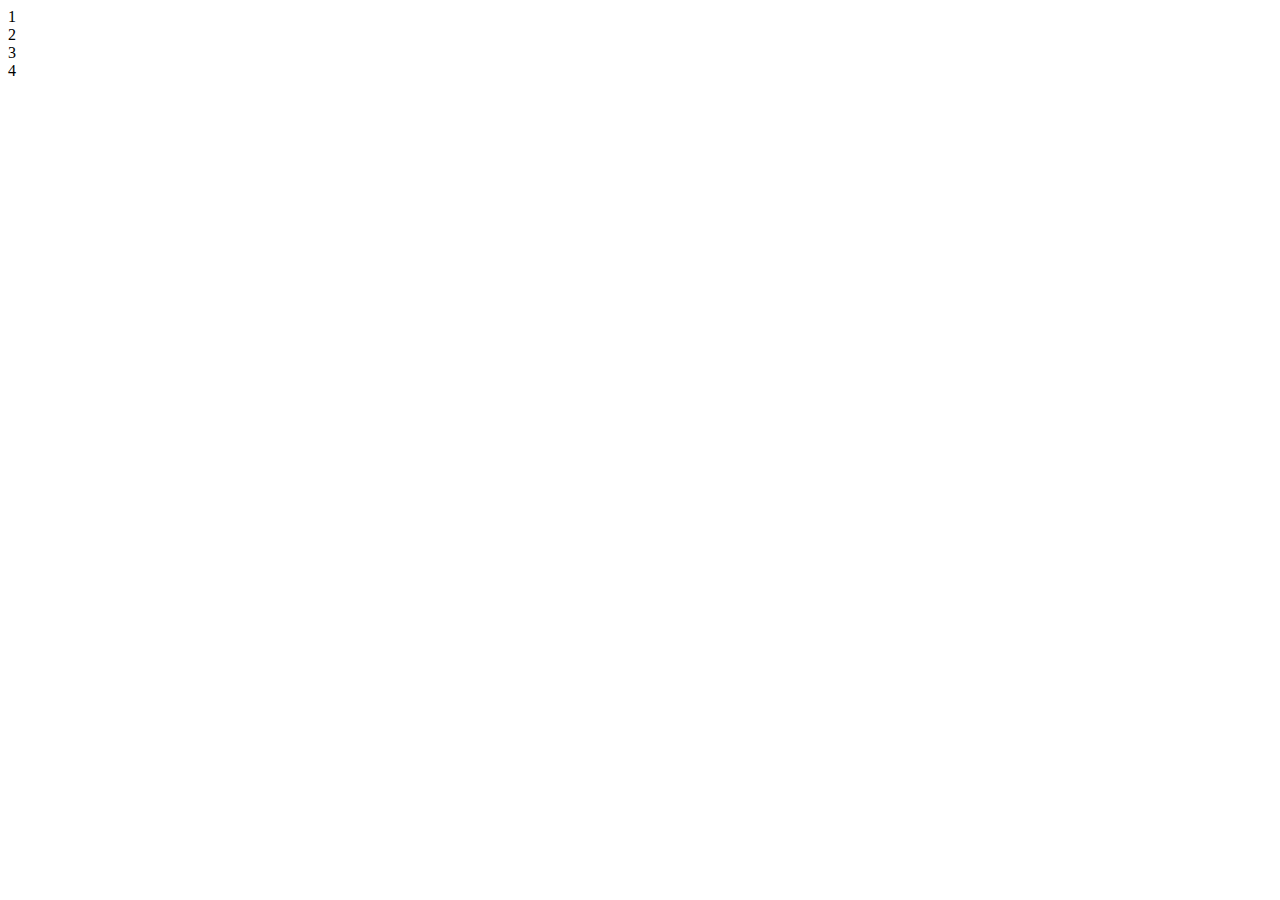
==== about.html @ 6e043f4a "Created an about page" ====
<!DOCTYPE html>
<html lang="en">
<head>
    <meta charset="UTF-8">
    <meta name="viewport" content="width=device-width, initial-scale=1.0">
    <title>About</title>
</head>
<body>
   <div>1</div>
   <div>2</div>
   <div>3</div>
   <div>4</div>
    </body>
</html>
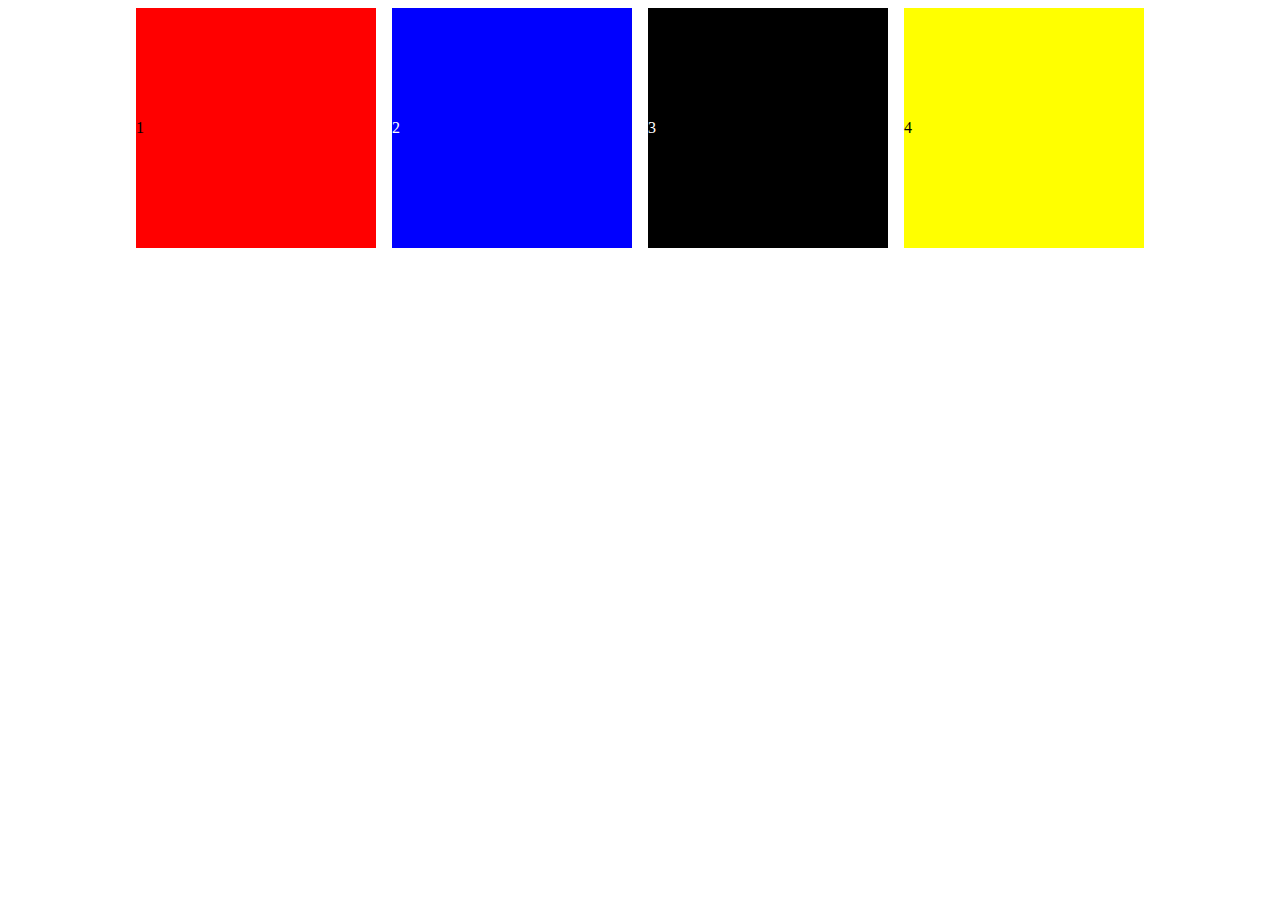
==== commit bcdaa3db: "moved file to styles directory" ====
--- a/about.html
+++ b/about.html
@@ -3,6 +3,7 @@
 <head>
     <meta charset="UTF-8">
     <meta name="viewport" content="width=device-width, initial-scale=1.0">
+    <link rel="stylesheet" href="./styles/about.css"/>
     <title>About</title>
 </head>
 <body>
--- a/styles/about.css
+++ b/styles/about.css
@@ -0,0 +1,32 @@
+body{
+    display:flex;
+    justify-content:center;
+    column-gap: 1rem;
+
+}
+
+div{
+width:240px;
+height:240px;
+background-color:aquamarine;
+display:flex;
+align-items:center;
+justify-items:center; 
+}
+
+div:first-of-type{
+    background:red
+}
+div:nth-of-type(3) {
+    background-color:black;
+    color:white;
+
+}
+div:last-of-type {
+    background-color: yellow;
+
+}
+div:nth-of-type(2){
+    background-color: blue;
+    color:white;
+}